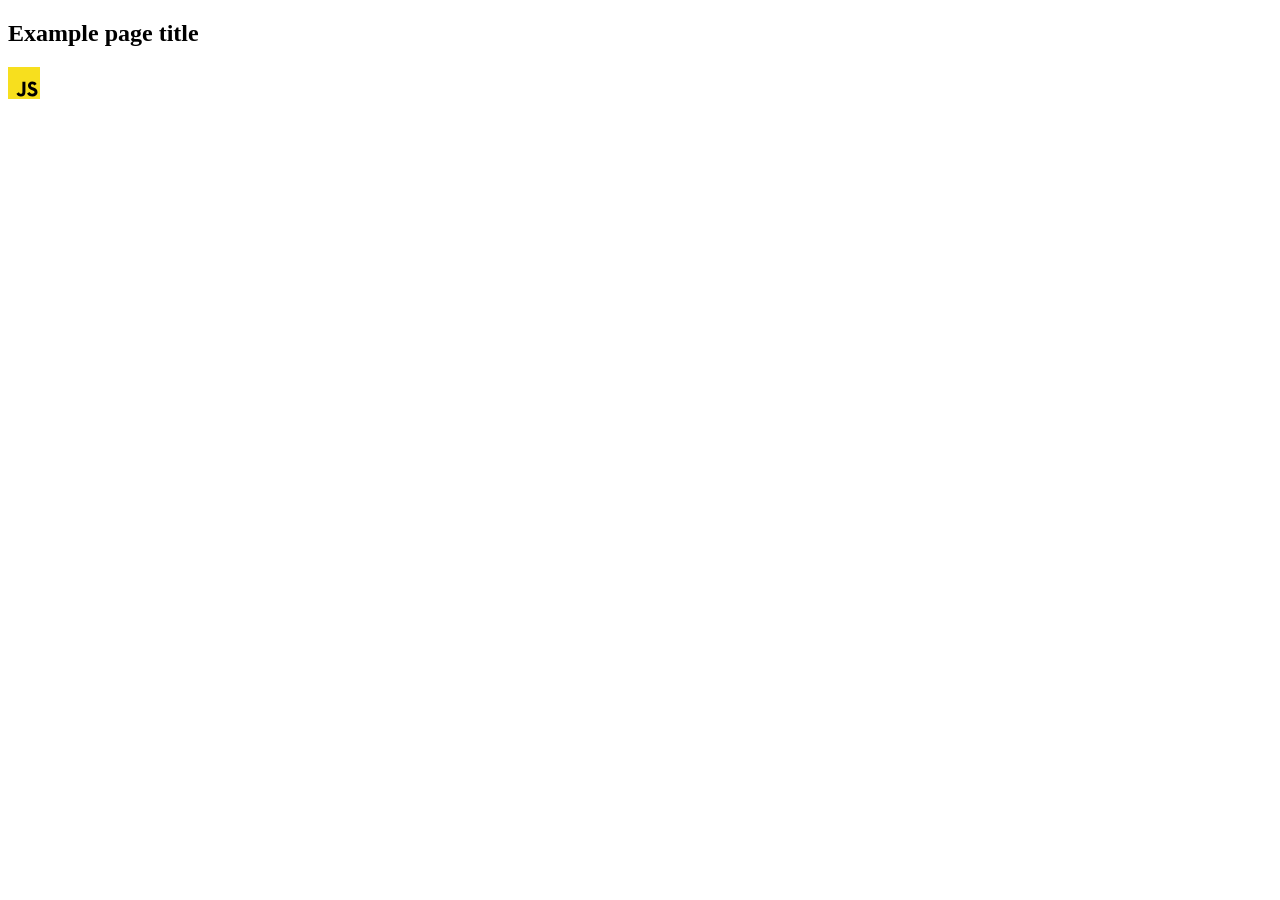
==== src/index.html @ 182a030c "Initial commit" ====
<!DOCTYPE html>
<html lang="en">
  <head>
    <meta charset="UTF-8" />
    <link rel="icon" type="image/svg+xml" href="/favicon.svg" />
    <meta name="viewport" content="width=device-width, initial-scale=1.0" />
    <title>Vanilla App Template</title>
    <link rel="stylesheet" href="./css/styles.css" />
  </head>
  <body>
    <load ="partials/header.html" />

    <section>
      <h1>Example page title</h1>
      <!-- Path to images as from index.html file -->
      <img src="./img/javascript.svg" alt="" />
    </section>

    <!-- Loads the specified .html file -->
    <load ="partials/vite-promo.html" />

    <script type="module" src="./main.js"></script>
  </body>
</html>
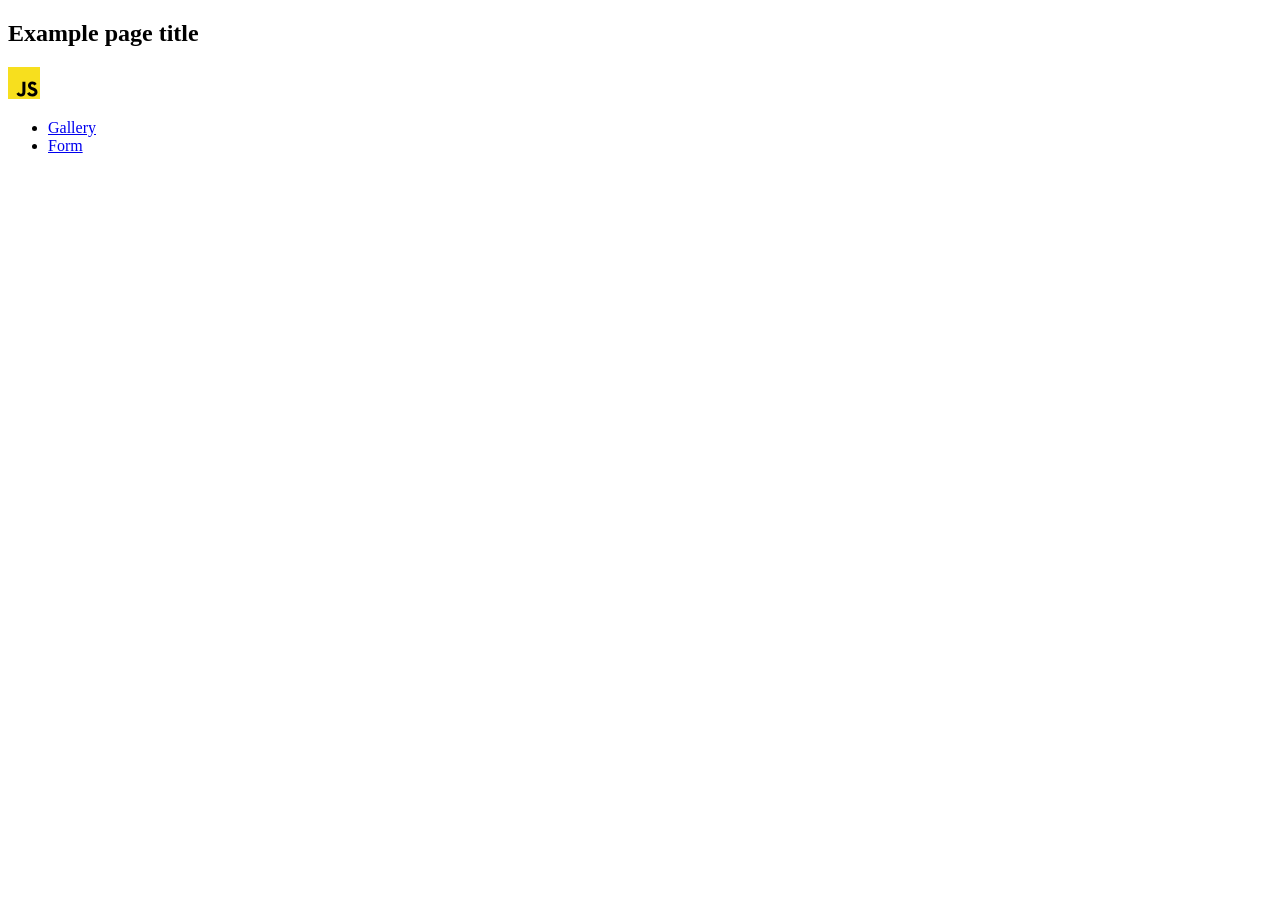
==== commit 6accd9ed: "js-ht-9" ====
--- a/src/index.html
+++ b/src/index.html
@@ -16,6 +16,11 @@
       <img src="./img/javascript.svg" alt="" />
     </section>
 
+    <ul>
+      <li><a href="./1-gallery.html">Gallery</a></li>
+      <li><a href="./2-form.html">Form</a></li>
+    </ul>
+
     <!-- Loads the specified .html file -->
     <load ="partials/vite-promo.html" />
 
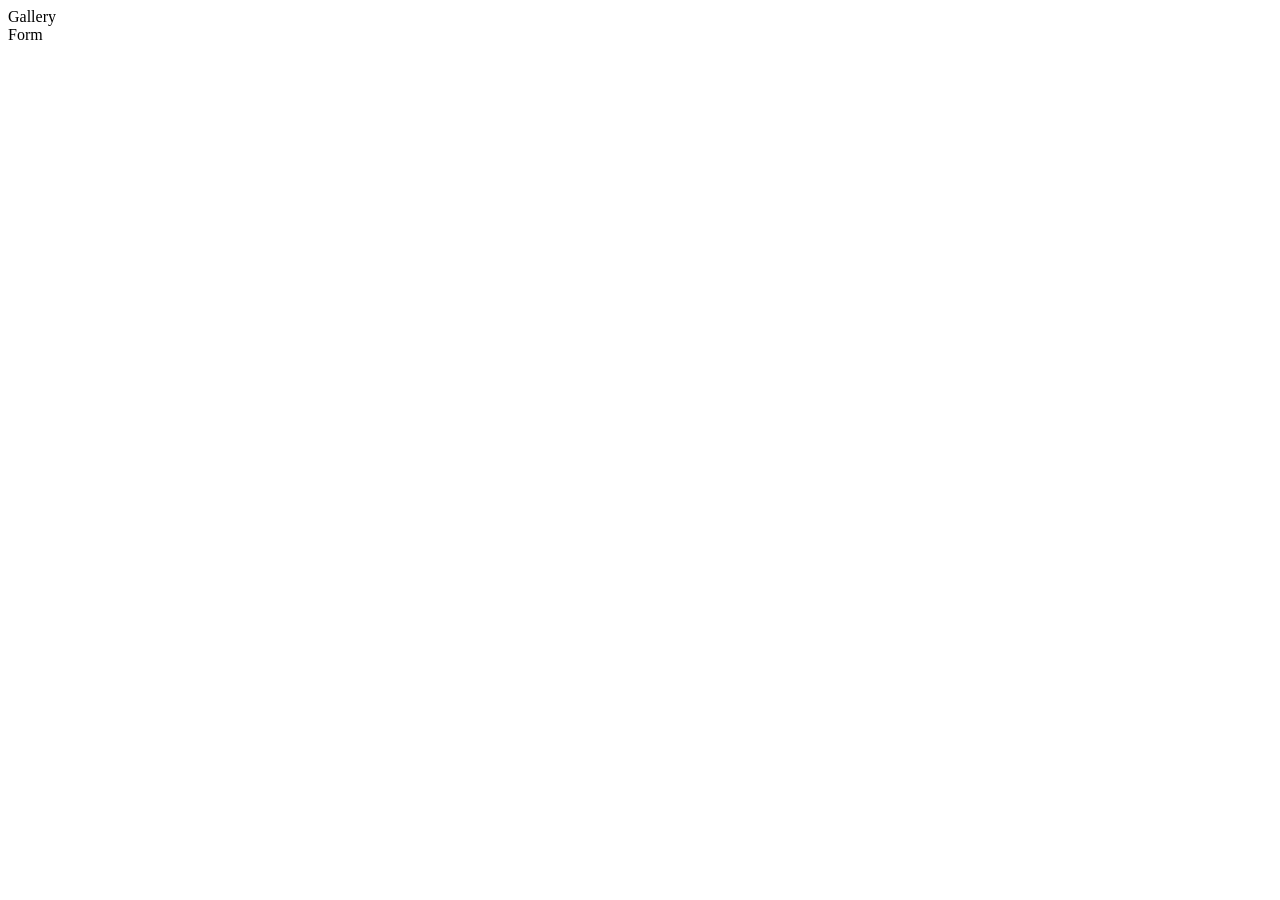
==== commit 13ff4a8a: "js-ht-9" ====
--- a/src/index.html
+++ b/src/index.html
@@ -8,21 +8,12 @@
     <link rel="stylesheet" href="./css/styles.css" />
   </head>
   <body>
-    <load ="partials/header.html" />
-
-    <section>
-      <h1>Example page title</h1>
-      <!-- Path to images as from index.html file -->
-      <img src="./img/javascript.svg" alt="" />
-    </section>
-
-    <ul>
-      <li><a href="./1-gallery.html">Gallery</a></li>
-      <li><a href="./2-form.html">Form</a></li>
-    </ul>
-
-    <!-- Loads the specified .html file -->
-    <load ="partials/vite-promo.html" />
+    <nav>
+      <ul>
+        <li><a href="./1-gallery.html">Gallery</a></li>
+        <li><a href="./2-form.html">Form</a></li>
+      </ul>
+    </nav>
 
     <script type="module" src="./main.js"></script>
   </body>
--- a/src/css/styles.css
+++ b/src/css/styles.css
@@ -0,0 +1,61 @@
+/**
+  |============================
+  | include css partials with
+  | default @import url()
+  |============================
+*/
+@import url('./reset.css');
+
+.gallery {
+  display: flex;
+  flex-wrap: wrap;
+  gap: 25px;
+  justify-content: center;
+  margin-top: 36px;
+}
+img.gallery-image {
+  max-width: 360px;
+  max-height: 200px;
+}
+img.gallery-image:hover {
+  max-width: 376px;
+  max-height: 208px;
+}
+
+.form {
+  display: flex;
+  flex-direction: column;
+  gap: 8px;
+  margin-top: 36px;
+  margin-left: 24px;
+}
+
+.label {
+  display: flex;
+  flex-direction: column;
+}
+
+.input {
+  width: 360px;
+  height: 40px;
+}
+
+.textarea {
+  width: 360px;
+  height: 80px;
+}
+
+.button {
+  width: 95px;
+  height: 40px;
+  padding: 8px, 16px, 8px, 16px;
+  border-radius: 8px;
+  gap: 10px;
+  background-color: #4e75ff;
+  color: #ffffff;
+  border-color: transparent;
+}
+
+.button:hover {
+  background-color: #6c8cff;
+}
